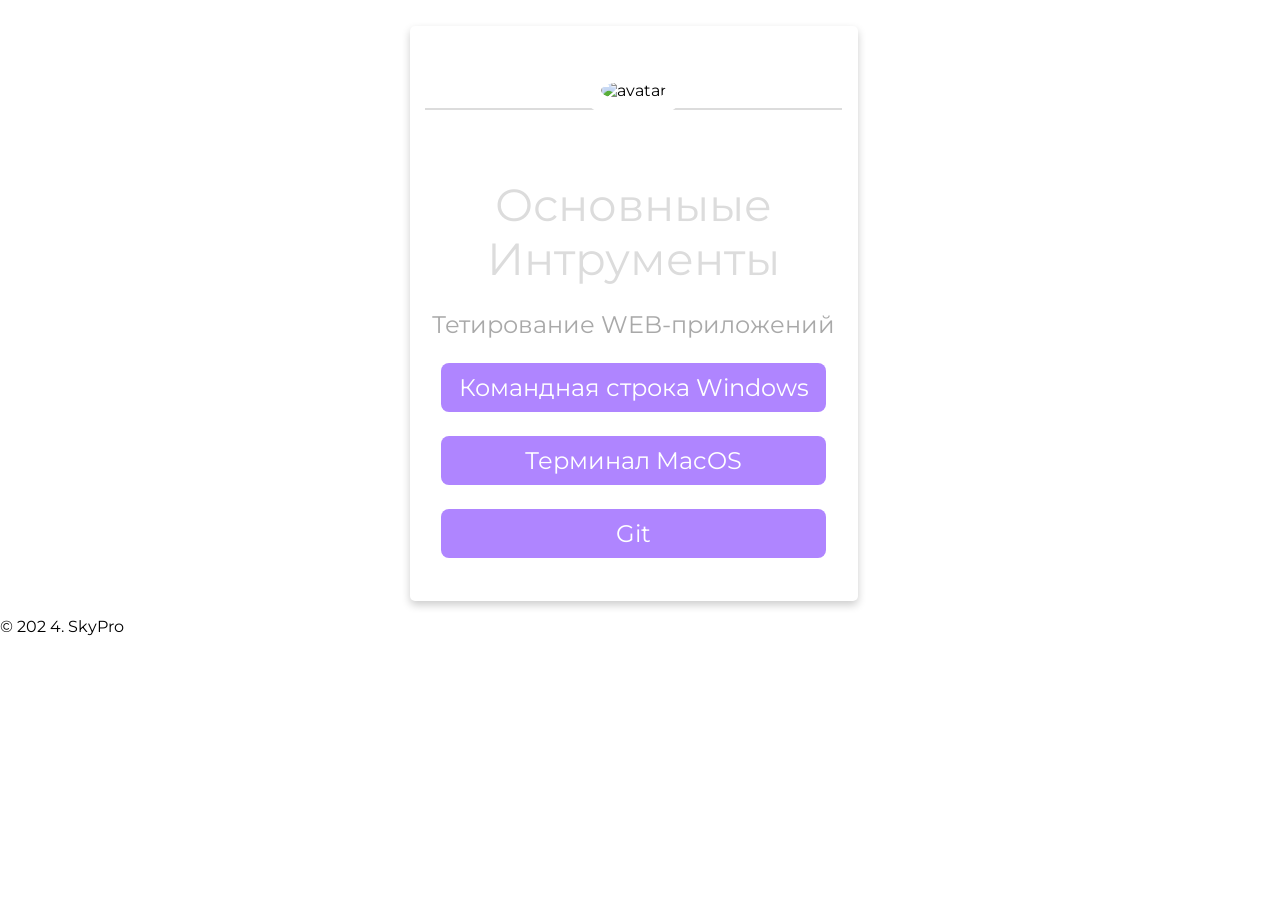
==== index.html @ d267d107 "Fix HTML errors and CSS cleanup" ====
<!DOCTYPE html>
<html>
   <head>
      <title>Portal for QA</title>
      <link rel="stylesheet" type="text/css" href="css/style.css">
      <link rel="stylesheet" type="text/css" href="css/font-awesome.css">
      <link rel="shortcut icon" href="img/fav.ico" type="image/x-icon">
      <link href="https://fonts.googleapis.com/css?family=Montserrat:700" rel="stylesheet">
      <meta charset="utf-8">
      <meta name="viewport" content="width=device-width, initial-scale=1">
   </head>
   <body>
      <!--Card-->
      <div class="card animated fadeIn">
         <center><img class="center animated rollIn" src="img/ava.png" alt="avatar"></center>
         <hr>
         <div class="name">
            Основныые Интрументы
         </div>
         <p class="subtitle">Тетирование WEB-приложений</p>
         </p>
         <p class="location" align="center">
            <a href="html/cmd.html">Командная строка Windows</a>
         </p>
         <p class="location" align="center">
            <a href="html/mac.html">Терминал MacOS</a>
         </p>
          <p class="location" align="center">
            <a href="html/git.html">Git</a>
         </p>
         <p> <br>
         </p>
      </div>
      <!--footer-->
      <footer class="animated fadeIn">
         &copy; 202 4. SkyPro
      </footer>
   </body>
</html>
---- css/style.css ----
* {
	font-family: 'Montserrat', sans-serif;
}

body {
	width: 100%;
	margin: 0px;
	background-image: url(../img/bg.jpg);
	background-repeat: repeat-y no-repeat;
	background-size: cover;
	background-position: center;
	background-attachment: fixed;
}

.icons>a {
	text-decoration: none;
	color: darkgray;
}

.location>a {
	text-decoration: none;
	color: white;
}

.location:hover {
	box-shadow: 0 8px 16px 0 rgba(0, 0, 0, 0.2);
}


/*---------- Responsive Grid ---------------*/

@media screen and (min-width: 1001px) {
	.card {
		margin-left: 32%;
		margin-top: 2%;
		padding: 0px;
		background-color: white;
		box-shadow: 0 4px 8px 0 rgba(0, 0, 0, 0.2);
		transition: 0.3s;
		width: 35%;
		border-radius: 5px;
	}
	.card:hover {
		box-shadow: 0 8px 16px 0 rgba(0, 0, 0, 1);
	}
	img {
		border: 20px solid white;
		border-radius: 50%;
		margin-top: 8%;
		margin-bottom: -15% !important;
		width: 30%;
	}
	.name {
		text-align: center;
		font-size: 2.8em;
		color: gainsboro;
		margin-top: 15%;
		margin-bottom: auto;
		text-transform: capitalize;
	}
	hr {
		width: 93%;
		height: 2px;
		background-color: gainsboro;
		border: 0px;
	}
	.subtitle {
		text-align: center;
		font-size: 1.5em;
		color: darkgray;
	}
	.icons {
		font-size: 18px;
		text-align: center;
		margin-right: 0px;
		margin-left: 0px;
		color: darkgray;
		margin-bottom: 40px;
	}
	.location {
		text-align: center;
		color: white;
		font-size: 1.5em;
		display: block;
		background-color: rgba(175,133,255,1);
		padding: 10px;
		margin-left: 7%;
		margin-right: 7%;
		border-radius: 8px;
	}
}

@media (min-width: 100px) and (max-width: 728px) and (orientation:portrait) 
/*---------- Responsive Grid Ends ---------------*/
footer {
	text-align: center;
	color: white;
	font-size: 1.2em
}
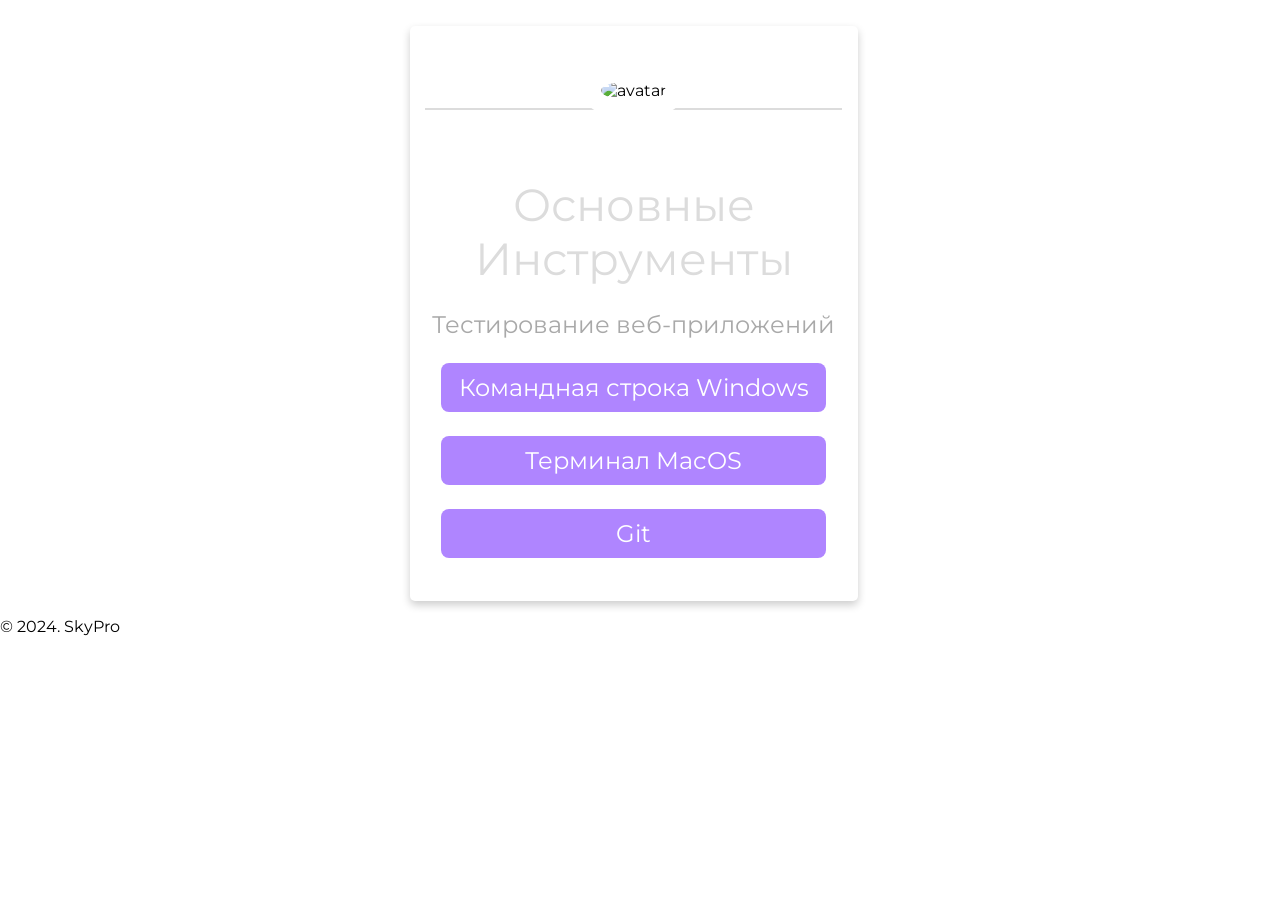
==== commit 2b07b0ea: "Fix defects in HTML files" ====
--- a/index.html
+++ b/index.html
@@ -2,7 +2,7 @@
 <html>
    <head>
       <title>Portal for QA</title>
-      <link rel="stylesheet" type="text/css" href="css/style.css">
+      <link rel="stylesheet" type="text/css" href="/css/style.css">
       <link rel="stylesheet" type="text/css" href="css/font-awesome.css">
       <link rel="shortcut icon" href="img/fav.ico" type="image/x-icon">
       <link href="https://fonts.googleapis.com/css?family=Montserrat:700" rel="stylesheet">
@@ -15,10 +15,9 @@
          <center><img class="center animated rollIn" src="img/ava.png" alt="avatar"></center>
          <hr>
          <div class="name">
-            Основныые Интрументы
+            Основные инструменты
          </div>
-         <p class="subtitle">Тетирование WEB-приложений</p>
-         </p>
+         <p class="subtitle">Тестирование веб-приложений</p>
          <p class="location" align="center">
             <a href="html/cmd.html">Командная строка Windows</a>
          </p>
@@ -33,7 +32,7 @@
       </div>
       <!--footer-->
       <footer class="animated fadeIn">
-         &copy; 202 4. SkyPro
+         &copy; 2024. SkyPro
       </footer>
    </body>
 </html>
--- a/css/style.css
+++ b/css/style.css
@@ -1,7 +1,6 @@
 * {
 	font-family: 'Montserrat', sans-serif;
 }
-
 body {
 	width: 100%;
 	margin: 0px;
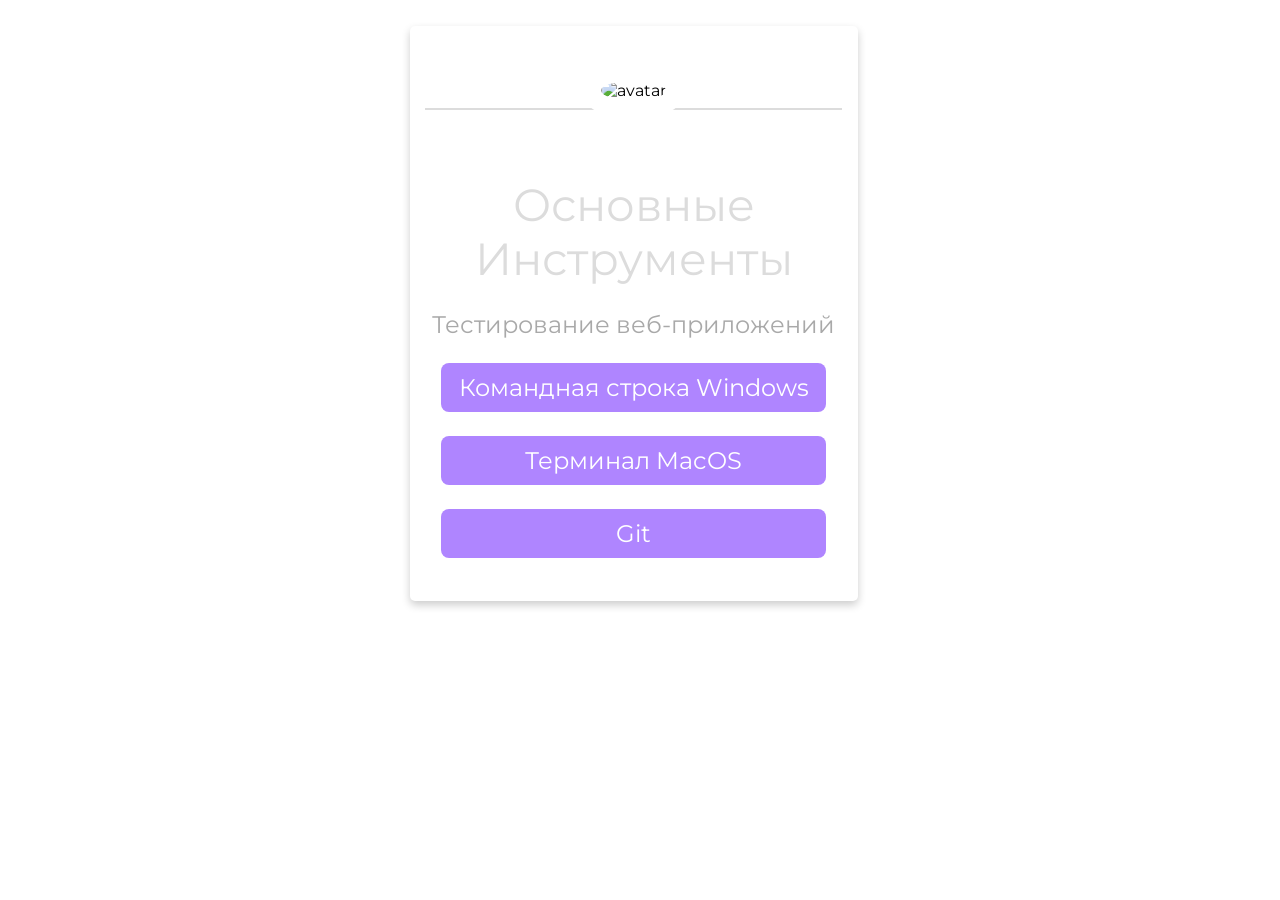
==== commit 901a7ba0: "Fix stylesheet link path in index.html Updated the stylesheet link to use a relative path." ====
--- a/index.html
+++ b/index.html
@@ -1,8 +1,8 @@
 <!DOCTYPE html>
 <html>
-   <head>
+ <head>
       <title>Portal for QA</title>
-      <link rel="stylesheet" type="text/css" href="/css/style.css">
+      <link rel="stylesheet" type="text/css" href="css/style.css">
       <link rel="stylesheet" type="text/css" href="css/font-awesome.css">
       <link rel="shortcut icon" href="img/fav.ico" type="image/x-icon">
       <link href="https://fonts.googleapis.com/css?family=Montserrat:700" rel="stylesheet">
--- a/css/style.css
+++ b/css/style.css
@@ -1,6 +1,7 @@
 * {
 	font-family: 'Montserrat', sans-serif;
 }
+
 body {
 	width: 100%;
 	margin: 0px;
@@ -89,7 +90,209 @@
 	}
 }
 
-@media (min-width: 100px) and (max-width: 728px) and (orientation:portrait) 
+@media (min-width: 100px) and (max-width: 728px) and (orientation:portrait) {
+	body {
+		width: 100%;
+		margin: 0px;
+		background: url(../img/bg.jpg) fixed no;
+		overflow-x: hidden;
+	}
+	hr {
+		width: 93%;
+		height: 2px;
+		background-color: gainsboro;
+		border: 0px;
+	}
+	.card {
+		margin-top: 10%;
+		margin-left: 2%;
+		margin-right: 0px;
+		background-color: white;
+		box-shadow: 0 4px 8px 0 rgba(0, 0, 0, 0.2);
+		transition: 0.3s;
+		width: 95%;
+		border-radius: 5px;
+	}
+	.card:hover {
+		box-shadow: 0 8px 16px 0 rgba(0, 0, 0, 1);
+	}
+	img {
+		border: 15px solid white;
+		margin-bottom: -20% !important;
+		border-radius: 50%;
+		width: 33%;
+	}
+	.name {
+		padding-right: 4px;
+		padding-left: 4px;
+		text-align: center;
+		font-size: 2.5em;
+		color: gainsboro;
+		margin-top: 16%;
+		margin-bottom: auto;
+		text-transform: capitalize;
+	}
+	.subtitle {
+		text-align: center;
+		font-size: 1.2em;
+		color: darkgray;
+	}
+	.icons {
+		font-size: 11px;
+		text-align: center;
+		margin-right: 0px;
+		margin-left: 0px;
+		color: darkgray;
+		margin-bottom: 40px;
+	}
+	.location {
+		text-align: center;
+		color: white;
+		font-size: 0.8em;
+		display: block;
+		background-color: rgba(175,133,255,1);
+		padding: 10px;
+		margin-left: 7%;
+		margin-right: 7%;
+		border-radius: 8px;
+	}
+}
+
+@media (min-width: 100px) and (max-width: 728px) and (orientation:landscape) {
+	body {
+		width: 100%;
+		margin: 0px;
+		background: url(../img/bg.jpg) fixed no;
+		overflow-x: hidden;
+	}
+	hr {
+		width: 93%;
+		height: 2px;
+		background-color: gainsboro;
+		border: 0px;
+	}
+	.card {
+		margin-top: 6%;
+		margin-left: 9%;
+		margin-right: 0px;
+		background-color: white;
+		box-shadow: 0 4px 8px 0 rgba(0, 0, 0, 0.2);
+		transition: 0.3s;
+		width: 80%;
+		border-radius: 5px;
+	}
+	.card:hover {
+		box-shadow: 0 8px 16px 0 rgba(0, 0, 0, 1);
+	}
+	img {
+		border: 15px solid white;
+		margin-bottom: -15% !important;
+		border-radius: 50%;
+		width: 25%;
+	}
+	.name {
+		padding-right: 4px;
+		padding-left: 4px;
+		text-align: center;
+		font-size: 2.8em;
+		color: gainsboro;
+		margin-top: 16%;
+		margin-bottom: auto;
+		text-transform: capitalize;
+	}
+	.subtitle {
+		text-align: center;
+		font-size: 1.9em;
+		color: darkgray;
+	}
+	.icons {
+		font-size: 18px;
+		text-align: center;
+		margin-right: 0px;
+		margin-left: 0px;
+		color: darkgray;
+		margin-bottom: 40px;
+	}
+	.location {
+		text-align: center;
+		color: white;
+		font-size: 1.5em;
+		display: block;
+		background-color: rgba(175,133,255,1);
+		padding: 10px;
+		margin-left: 7%;
+		margin-right: 7%;
+		border-radius: 8px;
+	}
+}
+
+@media only screen and (min-width: 728px) and (max-width: 1000px) {
+	body {
+		width: 100%;
+		margin: 0px;
+		background: url(../img/bg.jpg) fixed no;
+		overflow-x: hidden;
+	}
+	hr {
+		width: 93%;
+		height: 2px;
+		background-color: gainsboro;
+		border: 0px;
+	}
+	.card {
+		margin-top: 4%;
+		margin-left: 13%;
+		align-content: center;
+		background-color: white;
+		box-shadow: 0 4px 8px 0 rgba(0, 0, 0, 0.2);
+		transition: 0.3s;
+		width: 75%;
+		border-radius: 5px;
+	}
+	.card:hover {
+		box-shadow: 0 8px 16px 0 rgba(0, 0, 0, 1);
+	}
+	img {
+		border: 15px solid white;
+		margin-bottom: -18% !important;
+		border-radius: 50%;
+		width: 30%;
+	}
+	.name {
+		text-align: center;
+		font-size: 2.5em;
+		color: gainsboro;
+		margin-top: 16%;
+		margin-bottom: auto;
+		text-transform: capitalize;
+	}
+	.subtitle {
+		text-align: center;
+		font-size: 2em;
+		color: darkgray;
+	}
+	.icons {
+		font-size: 15px;
+		text-align: center;
+		margin-right: 0px;
+		margin-left: 0px;
+		color: darkgray;
+		margin-bottom: 40px;
+	}
+	.location {
+		text-align: center;
+		color: white;
+		font-size: 1.8em;
+		display: block;
+		background-color: rgba(175,133,255,1);
+		padding: 10px;
+		margin-left: 7%;
+		margin-right: 7%;
+		border-radius: 8px;
+	}
+}
+
+
 /*---------- Responsive Grid Ends ---------------*/
 footer {
 	text-align: center;
